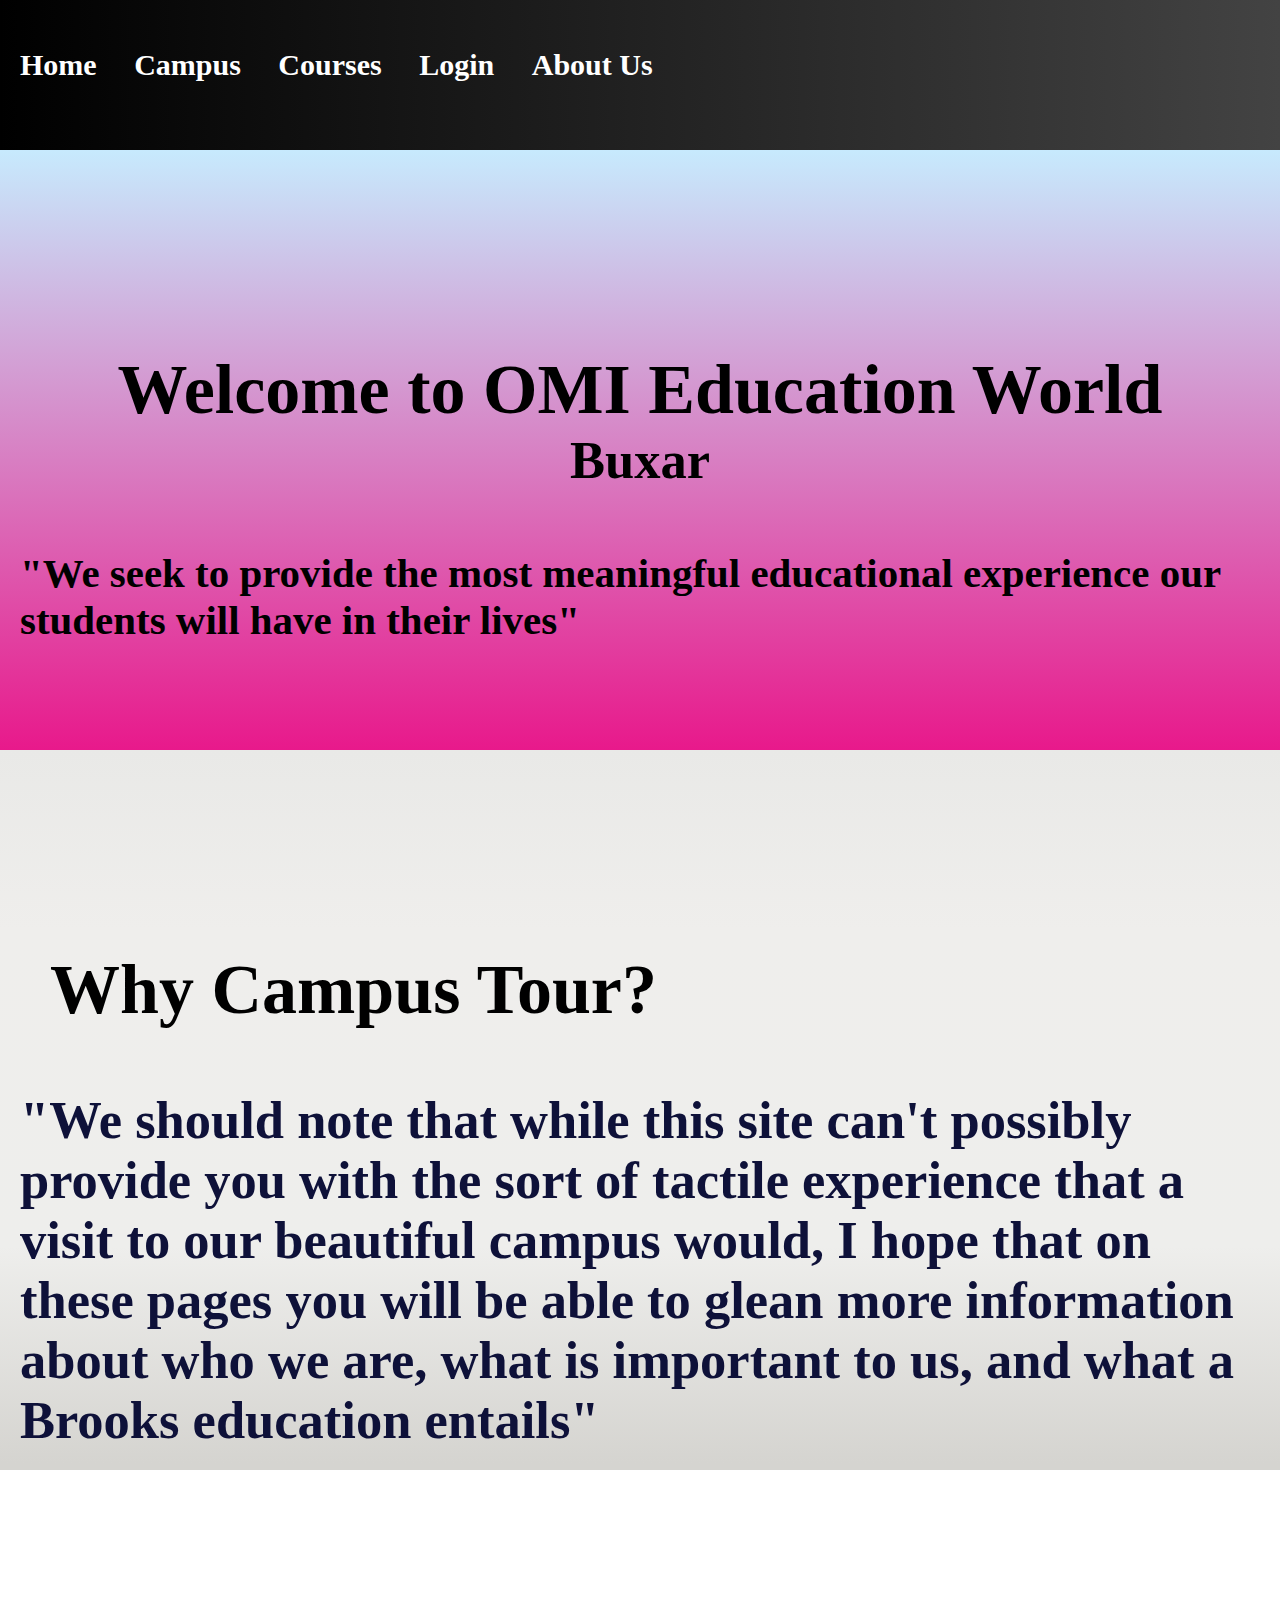
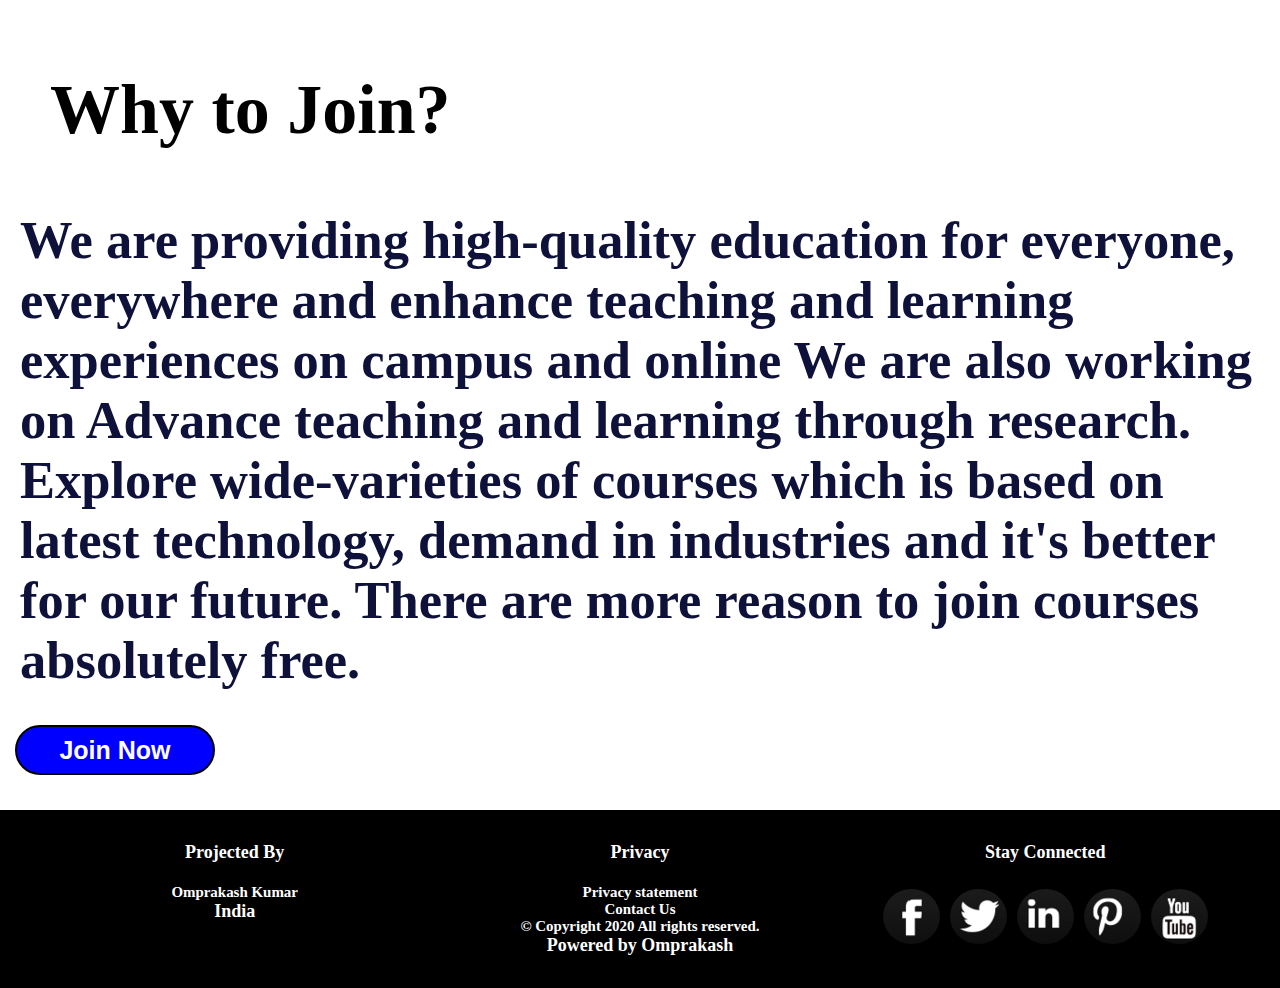
==== index.html @ 0bf7d051 "Add files via upload" ====
<!DOCTYPE html>
<html>
<head>
	<title>Project</title>
	<link rel="stylesheet" type="text/css" href="index.css">
</head>
<body>
	<div class="container">
        <div class="navoption">
		  <a href="#home">Home</a>
		  <a href="#campus">Campus</a> 
		  <a href="course-page.html">Courses</a>
		  <a href="#login">Login</a>
		  <a href="#about-us">About Us</a>
		</div>

		<div class="home-section">
			<h1>Welcome to <span>OMI</span> Education World</h1>
			<h2>Buxar</h2>
			<br>
			<h3>
				"We seek to provide the most meaningful educational experience our students will have in their lives"
			</h3>
		</div>

		<div class="campus-section">
			<h1>Why Campus Tour?</h1>
			<br>
			<h2>
				"We should note that while this site can't possibly provide you with the sort of tactile experience that a visit to our beautiful campus would, I hope that on these pages you will be able to glean more information about who we are, what is important to us, and what a Brooks education entails"
			</h2>
		</div>

		<div class="course-section">
			<h1>Why to Join?</h1>
			<br>
			<h2>
				We are providing high-quality education for everyone, everywhere and
                enhance teaching and learning experiences on campus and online
                We are also working on Advance teaching and learning through research.
                <br>
                Explore wide-varieties of courses which is based on latest technology, demand in industries and it's better for our future.
				There are more reason to join courses absolutely free.
            </h2>  
		</div>

		<div class="btn">
            <button>Join Now</button>
        </div>

		<div class="footer">
           <div id="projected">
           <h4>Projected By</h4>
           <br>
           <h5>Omprakash Kumar</h5>
           <p>India</p>
           </div>



           <div id="privacy">
            <h4>Privacy</h4>
            <br>
            <h5>Privacy statement</h5>
            <h5>Contact Us</h5>
            <h5>&copy; Copyright 2020  All rights reserved.</h5>
            <p>Powered by Omprakash</p>
           </div> 


	     <div class="social">
          <h4>Stay Connected</h4>
          <br>
          <div id="icon">
          <a href="#">
          <div id="facebook"></div></a>

          <a href="#">
          <div id="twitter"></div></a>

          <a href="#">
          <div id="linkedin"></div></a>

          <a href="#">
          <div id="pinterest"></div></a>

          <a href="#">
          <div id="youtube"></div></a>
        </div>
	</div>
</body>
</html>
---- index.css ----
*
{
	padding: 0px;
	margin: 0px;
  box-sizing: border-box;
}


.navoption
{
   height: 150px;
   width: 100%;
   background-image: linear-gradient(to left, #434343 0%, black 100%);
   font-weight: bold;
   font-size: 30px;
   line-height: 130px;
}

.navoption a
{
	text-decoration: none;
	margin: 10px;
	padding-left: 10px;
	color: white;
}

.home-section
{
	min-height: 600px;
	max-height: auto;
	width: 100%;
	background-image: linear-gradient(to top, #e8198b 0%, #c7eafd 100%);
	font-size: 35px;
	font-weight: bold;
}

.home-section h1
{
	padding-top: 200px;
	text-align: center;
	font-family: impact;

}

.home-section h2
{
	text-align: center;
	font-family: georgia;
}

.home-section h3
{
	padding: 20px;
}

.campus-section
{
	min-height: 600px;
	max-height: auto;
	width: 100%;
	background-image: linear-gradient(to top, #d5d4d0 0%, #d5d4d0 1%, #eeeeec 31%, #efeeec 75%, #e9e9e7 100%);
  font-size: 35px;
	font-weight: bold;
}

.campus-section h1
{
	padding-top: 200px;
	padding-left: 50px;
}

.campus-section h2
{
	padding: 20px;
	color: #0e1139;
	text-justify: inter-word;
	/*text-align: justify;*/
	font-family: microsoft himalaya;
}

.course-section
{
	min-height: 600px;
  max-height: auto;
  width: 100%;
  background-color: white;
	font-size: 35px;
	font-weight: bold;
}

.course-section h1
{
	padding-top: 200px;
  padding-left: 50px;

}

.course-section h2
{
	padding: 20px;
	color: #0e1139;
	text-justify: inter-word;
	/*text-align: justify;*/
	font-family: microsoft himalaya;
}


.btn
{
  height: 100px;
  width: 100%;
  
}


.btn button
{
  height: 50px;
  width: 200px;
  background-color: blue;
  color: white;
  font-weight: bold;
  font-size: 25px;
  margin: 15px;
  border-radius: 25px;
  border: 2px solid black;
  left: 80%;
}


/*course list css design*/

.course-list
{
  display: grid;
  grid-gap: 10px;
  grid-template-columns: 1fr 1fr;
  grid-row: 600px;
  background-color: white;
  margin-bottom: 5em;
  grid-template-areas: 'column1 column2';
}

.column1
{
  grid-area: column1;
  height: 600px;
  width: 100%;
  background-color: #F88379;
  padding: 2em;
  border-radius: 25px;
  box-shadow: 0 20px 50px rgba(8, 112, 184, 0.7);

}

.column2
{
  grid-area: column2;
  height: 600px;
  width: 100%;
  background-color: #F88379;
  grid-column-gap: 20px solid white;
  padding: 2em;
  border-radius: 25px;
  box-shadow: 0 20px 50px rgba(8, 112, 184, 0.7);

}




.footer {
  display: grid;
  grid-template-columns: 1fr 1fr 1fr;
  grid-template-rows: minmax(130px auto);
  background-color: black;
  color: white;
  padding: 2em;
  text-align: center;
}

.social {
  font-weight: bold;
  font-size: 18px;
  text-align: center;
}


#privacy
{
  font-weight: bold;
  font-size: 18px;
  text-align: center;
}


#projected
{
  font-weight: bold;
  font-size: 18px;
  text-align: center;
}


#icon {
  display: flex;
  align-items: center;
  justify-content: center;
}


#facebook {
  background: url("social-icon.png");
  background-repeat: no-repeat;
  background-position: -306px -55px;
  width: 57px;
  height: 55px;
  margin: 5px;
  border-radius: 50%;
}

#twitter {
  background:url("social-icon.png");
  background-repeat: no-repeat;
  background-position: -443px -59px;
  width: 57px;
  height: 55px;
  margin: 5px;
  border-radius: 50%;
}

#linkedin {
  background:url("social-icon.png");
  background-repeat: no-repeat;
  background-position: -588px -194px;
  width: 57px;
  height: 55px;
  margin: 5px;
  border-radius: 50%;
}


#pinterest {
  background:url("social-icon.png");
  background-repeat: no-repeat;
  background-position: -590px -58px;
  width: 57px;
  height: 55px;
  margin: 5px;
  border-radius: 50%;
}

#youtube  {
  background:url("social-icon.png");
  background-repeat: no-repeat;
  background-position: -444px -331px;
  width: 57px;
  height: 55px;
  border-radius: 50%;
  margin: 5px;
}
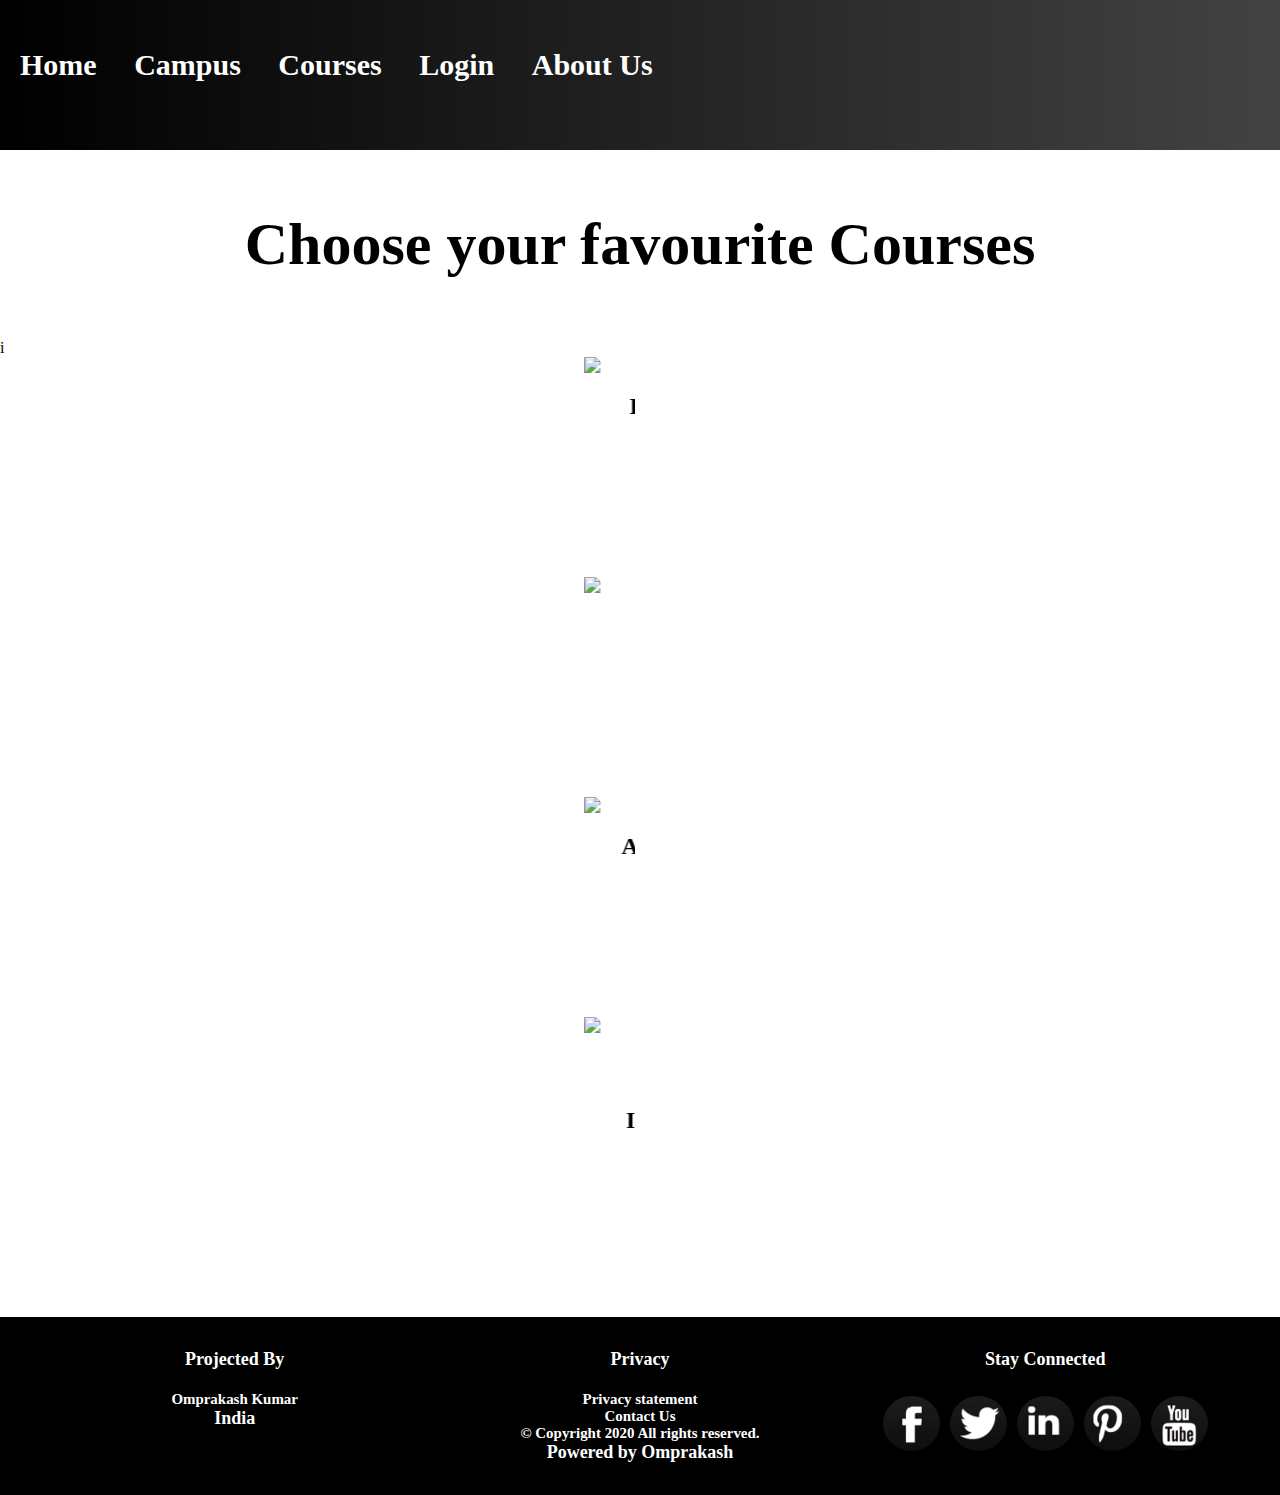
==== commit 2c78a5d3: "Update index.html" ====
--- a/index.html
+++ b/index.html
@@ -1,54 +1,72 @@
 <!DOCTYPE html>
 <html>
 <head>
-	<title>Project</title>
+	<title>Courses</title>
 	<link rel="stylesheet" type="text/css" href="index.css">
 </head>
 <body>
 	<div class="container">
         <div class="navoption">
-		  <a href="#home">Home</a>
+		  <a href="index.html">Home</a>
 		  <a href="#campus">Campus</a> 
-		  <a href="course-page.html">Courses</a>
+		  <a href="#course-section">Courses</a>
 		  <a href="#login">Login</a>
 		  <a href="#about-us">About Us</a>
 		</div>
 
-		<div class="home-section">
-			<h1>Welcome to <span>OMI</span> Education World</h1>
-			<h2>Buxar</h2>
-			<br>
-			<h3>
-				"We seek to provide the most meaningful educational experience our students will have in their lives"
-			</h3>
+		<h1 style="text-align: center;padding: 1em;font-size: 60px;
+		font-weight: bold;">Choose your favourite Courses</h1>
+      i
+		<div class="course-list">
+      <marquee>
+         	<a href="https://skills.yourlearning.ibm.com/activity/ILB-PZXXXVNJYXEZ38AM" style="text-decoration: none; color: black;">
+              <div class="course1">
+                <img src="c1.png" class="cimg">
+                <br>
+               <div style="height: 200px; width: 300px;">
+                 <h2 style="text-align: center; white-space: pre-line; padding: 1rem;  font-weight: bold;">Develop Your Brand Using Social Media <br>(Job  Application Essentials)
+                 </h2>
+               </div>     
+             </div>
+          </a>   
+			
+          <a href="https://skills.yourlearning.ibm.com/activity/SKILLSOFT-657466C1-B793-4756-BA0F-67537A035628" style="text-decoration: none; color: black;">
+		        <div class="course2">
+			       <img src="c2.png" class="cimg">
+             <br>
+             <div style="height: 200px; width: 300px;">
+               <h2 style="text-align: center; white-space: pre-line; padding: 1rem; font-weight: bold;">AI for Everyone <br> Coursera
+               </h2>
+              </div>
+		         </div>
+          </a>
+
+          <a href="https://skills.yourlearning.ibm.com/activity/SKILLSOFT-657466C1-B793-4756-BA0F-67537A035628" style="text-decoration: none; color: black;">
+            <div class="course3">
+             <img src="c3.jpg" class="cimg">
+             <br>
+             <div style="height: 200px; width: 300px;">
+               <h2 style="text-align: center; white-space: pre-line; padding: 1rem; font-weight: bold;">Artificial Intelligence: <br> Types of Artificial Intelligence
+               </h2>
+              </div>
+            </div>
+          </a>
+      
+          <a href="https://skills.yourlearning.ibm.com/activity/URL-LD9KANKZUJU" style="text-decoration: none; color: black;">
+            <div class="course4">
+              <img src="c4.png" class="cimg">
+              <br>
+              <div style="height: 200px; width: 300px;">
+                <h2 style="text-align: center; white-space: pre-line; padding: 1rem; font-weight: bold;">How it Works: Blockchain <br> IBM Think Academy
+               </h2> 
+              </div>
+            </div>
+          </a>
+      </marquee>
 		</div>
+	</div>
 
-		<div class="campus-section">
-			<h1>Why Campus Tour?</h1>
-			<br>
-			<h2>
-				"We should note that while this site can't possibly provide you with the sort of tactile experience that a visit to our beautiful campus would, I hope that on these pages you will be able to glean more information about who we are, what is important to us, and what a Brooks education entails"
-			</h2>
-		</div>
-
-		<div class="course-section">
-			<h1>Why to Join?</h1>
-			<br>
-			<h2>
-				We are providing high-quality education for everyone, everywhere and
-                enhance teaching and learning experiences on campus and online
-                We are also working on Advance teaching and learning through research.
-                <br>
-                Explore wide-varieties of courses which is based on latest technology, demand in industries and it's better for our future.
-				There are more reason to join courses absolutely free.
-            </h2>  
-		</div>
-
-		<div class="btn">
-            <button>Join Now</button>
-        </div>
-
-		<div class="footer">
+	<div class="footer">
            <div id="projected">
            <h4>Projected By</h4>
            <br>
@@ -86,7 +104,7 @@
 
           <a href="#">
           <div id="youtube"></div></a>
-        </div>
-	</div>
+        </div>	
+    </div>
 </body>
 </html>
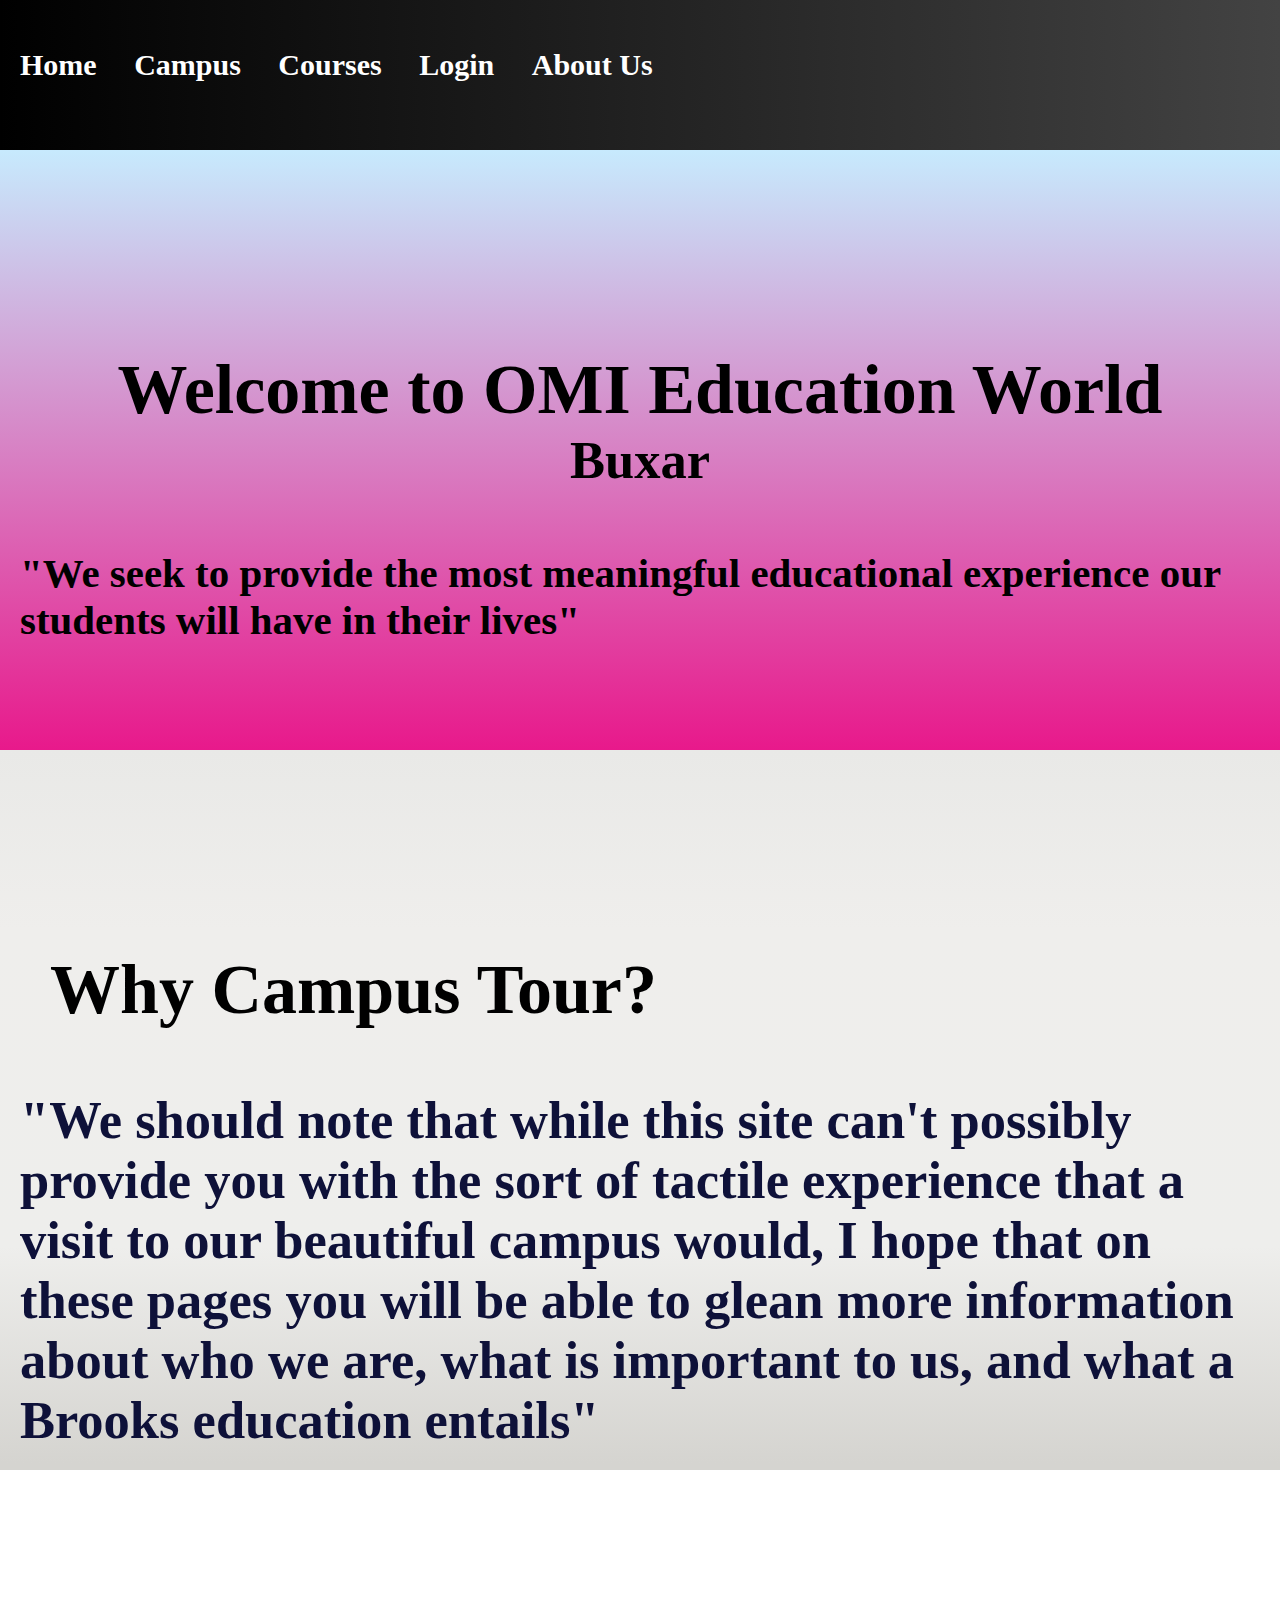
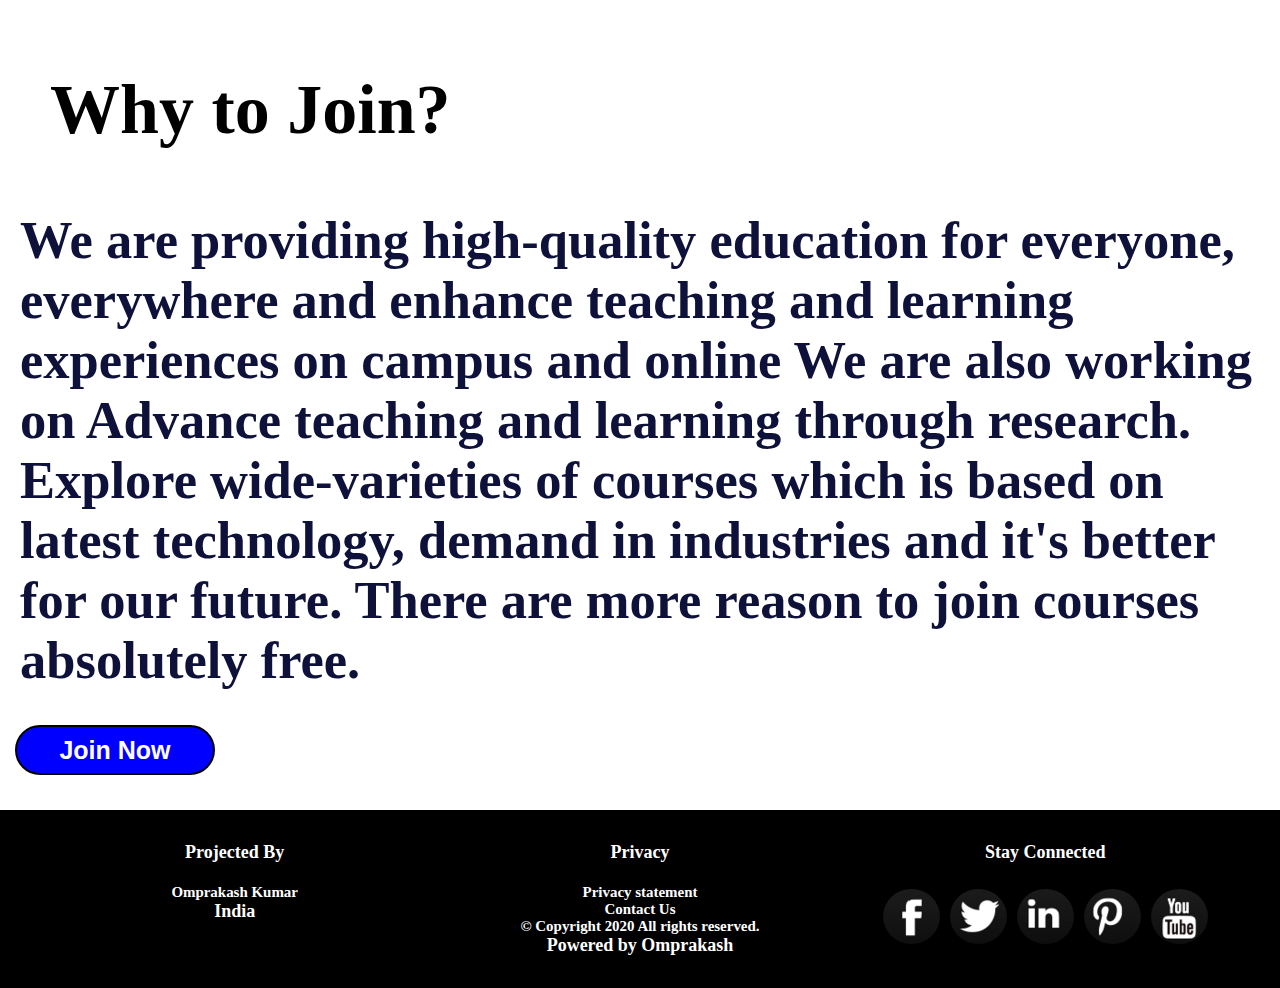
==== commit e9fea6da: "Add files via upload" ====
--- a/index.html
+++ b/index.html
@@ -1,72 +1,54 @@
 <!DOCTYPE html>
 <html>
 <head>
-	<title>Courses</title>
+	<title>Project</title>
 	<link rel="stylesheet" type="text/css" href="index.css">
 </head>
 <body>
 	<div class="container">
         <div class="navoption">
-		  <a href="index.html">Home</a>
+		  <a href="#home">Home</a>
 		  <a href="#campus">Campus</a> 
-		  <a href="#course-section">Courses</a>
+		  <a href="course-page.html">Courses</a>
 		  <a href="#login">Login</a>
 		  <a href="#about-us">About Us</a>
 		</div>
 
-		<h1 style="text-align: center;padding: 1em;font-size: 60px;
-		font-weight: bold;">Choose your favourite Courses</h1>
-      i
-		<div class="course-list">
-      <marquee>
-         	<a href="https://skills.yourlearning.ibm.com/activity/ILB-PZXXXVNJYXEZ38AM" style="text-decoration: none; color: black;">
-              <div class="course1">
-                <img src="c1.png" class="cimg">
+		<div class="home-section">
+			<h1>Welcome to <span>OMI</span> Education World</h1>
+			<h2>Buxar</h2>
+			<br>
+			<h3>
+				"We seek to provide the most meaningful educational experience our students will have in their lives"
+			</h3>
+		</div>
+
+		<div class="campus-section">
+			<h1>Why Campus Tour?</h1>
+			<br>
+			<h2>
+				"We should note that while this site can't possibly provide you with the sort of tactile experience that a visit to our beautiful campus would, I hope that on these pages you will be able to glean more information about who we are, what is important to us, and what a Brooks education entails"
+			</h2>
+		</div>
+
+		<div class="course-section">
+			<h1>Why to Join?</h1>
+			<br>
+			<h2>
+				We are providing high-quality education for everyone, everywhere and
+                enhance teaching and learning experiences on campus and online
+                We are also working on Advance teaching and learning through research.
                 <br>
-               <div style="height: 200px; width: 300px;">
-                 <h2 style="text-align: center; white-space: pre-line; padding: 1rem;  font-weight: bold;">Develop Your Brand Using Social Media <br>(Job  Application Essentials)
-                 </h2>
-               </div>     
-             </div>
-          </a>   
-			
-          <a href="https://skills.yourlearning.ibm.com/activity/SKILLSOFT-657466C1-B793-4756-BA0F-67537A035628" style="text-decoration: none; color: black;">
-		        <div class="course2">
-			       <img src="c2.png" class="cimg">
-             <br>
-             <div style="height: 200px; width: 300px;">
-               <h2 style="text-align: center; white-space: pre-line; padding: 1rem; font-weight: bold;">AI for Everyone <br> Coursera
-               </h2>
-              </div>
-		         </div>
-          </a>
+                Explore wide-varieties of courses which is based on latest technology, demand in industries and it's better for our future.
+				There are more reason to join courses absolutely free.
+            </h2>  
+		</div>
 
-          <a href="https://skills.yourlearning.ibm.com/activity/SKILLSOFT-657466C1-B793-4756-BA0F-67537A035628" style="text-decoration: none; color: black;">
-            <div class="course3">
-             <img src="c3.jpg" class="cimg">
-             <br>
-             <div style="height: 200px; width: 300px;">
-               <h2 style="text-align: center; white-space: pre-line; padding: 1rem; font-weight: bold;">Artificial Intelligence: <br> Types of Artificial Intelligence
-               </h2>
-              </div>
-            </div>
-          </a>
-      
-          <a href="https://skills.yourlearning.ibm.com/activity/URL-LD9KANKZUJU" style="text-decoration: none; color: black;">
-            <div class="course4">
-              <img src="c4.png" class="cimg">
-              <br>
-              <div style="height: 200px; width: 300px;">
-                <h2 style="text-align: center; white-space: pre-line; padding: 1rem; font-weight: bold;">How it Works: Blockchain <br> IBM Think Academy
-               </h2> 
-              </div>
-            </div>
-          </a>
-      </marquee>
-		</div>
-	</div>
+		<div class="btn">
+            <button>Join Now</button>
+        </div>
 
-	<div class="footer">
+		<div class="footer">
            <div id="projected">
            <h4>Projected By</h4>
            <br>
@@ -104,7 +86,7 @@
 
           <a href="#">
           <div id="youtube"></div></a>
-        </div>	
-    </div>
+        </div>
+	</div>
 </body>
 </html>
--- a/index.css
+++ b/index.css
@@ -130,43 +130,80 @@
 
 /*course list css design*/
 
-.course-list
-{
-  display: grid;
-  grid-gap: 10px;
-  grid-template-columns: 1fr 1fr;
-  grid-row: 600px;
-  background-color: white;
-  margin-bottom: 5em;
-  grid-template-areas: 'column1 column2';
-}
-
-.column1
-{
-  grid-area: column1;
+.course-list{
   height: 600px;
   width: 100%;
-  background-color: #F88379;
-  padding: 2em;
-  border-radius: 25px;
-  box-shadow: 0 20px 50px rgba(8, 112, 184, 0.7);
-
-}
-
-.column2
-{
-  grid-area: column2;
-  height: 600px;
-  width: 100%;
-  background-color: #F88379;
-  grid-column-gap: 20px solid white;
-  padding: 2em;
-  border-radius: 25px;
-  box-shadow: 0 20px 50px rgba(8, 112, 184, 0.7);
-
-}
-
-
+  background-color: #3f48cc;
+  border: 1px solid black;
+  marquee-style:;
+
+}
+
+.course1{
+  height: 400px;
+  width: 300px;
+  background-color: white;
+  float: left;
+  border-radius: 2px;
+  box-shadow: 0 1px 3px rgba(0,0,0,0.12), 0 1px 2px rgba(0,0,0,0.24);
+  margin: 100px 20px 0px 20px;
+}
+
+.course1:hover {
+  box-shadow: 0 14px 28px rgba(0,0,0,0.25), 0 10px 10px rgba(0,0,0,0.22);
+}
+
+.course2{
+  height: 400px;
+  width: 300px;
+  background-color: white;
+  float: left;
+  border-radius: 2px;
+  box-shadow: 0 1px 3px rgba(0,0,0,0.12), 0 1px 2px rgba(0,0,0,0.24);
+  margin: 100px 20px 0px 20px;
+}
+
+.course2:hover {
+  box-shadow: 0 14px 28px rgba(0,0,0,0.25), 0 10px 10px rgba(0,0,0,0.22);
+}
+
+.course3{
+  height: 400px;
+  width: 300px;
+  background-color: white;
+  float: left;
+  border-radius: 2px;
+  box-shadow: 0 1px 3px rgba(0,0,0,0.12), 0 1px 2px rgba(0,0,0,0.24);
+  margin: 100px 20px 0px 20px;
+}
+
+.course3:hover {
+  box-shadow: 0 14px 28px rgba(0,0,0,0.25), 0 10px 10px rgba(0,0,0,0.22);
+}
+
+.course4{
+  height: 400px;
+  width: 300px;
+  background-color: white;
+  float: left;
+  border-radius: 2px;
+  box-shadow: 0 1px 3px rgba(0,0,0,0.12), 0 1px 2px rgba(0,0,0,0.24);
+  margin: 100px 20px 0px 20px;
+}
+
+.course4:hover {
+  box-shadow: 0 14px 28px rgba(0,0,0,0.25), 0 10px 10px rgba(0,0,0,0.22);
+}
+
+
+
+.cimg {
+  display: block;
+  margin-left: auto;
+  margin-right: auto;
+  width: 50%;
+  margin-top: 50px;
+}
 
 
 .footer {
